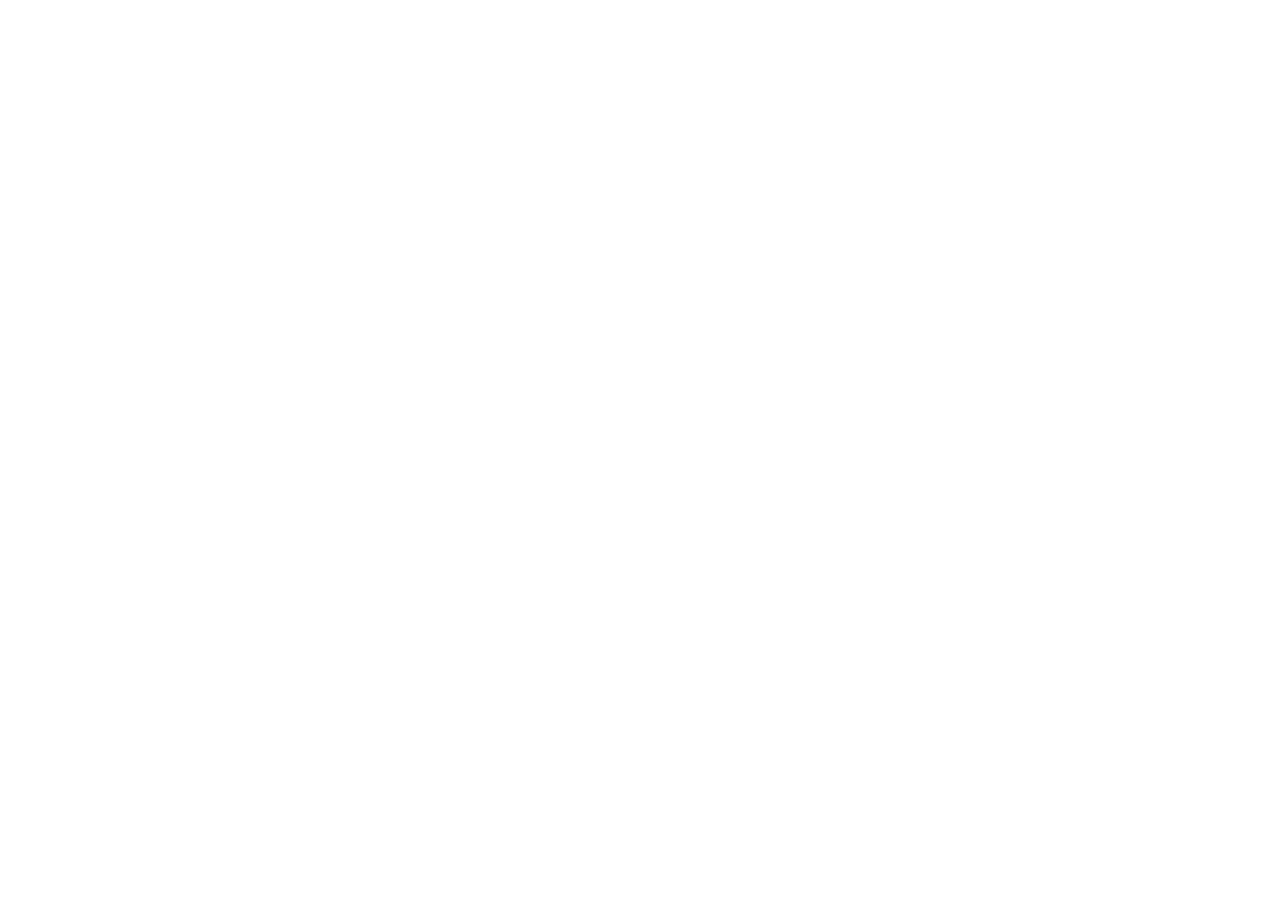
==== index.html @ a35efc9f "Migrate code to shared repo" ====
<html>
  <head>
    <script src="https://aframe.io/releases/0.3.0/aframe.min.js"></script>
    <script src="webvr-polyfill.js"></script>
    <script src="https://code.jquery.com/jquery-3.1.1.min.js" 
        integrity="sha256-hVVnYaiADRTO2PzUGmuLJr8BLUSjGIZsDYGmIJLv2b8="   
        crossorigin="anonymous"></script>
    <script src="controls.js"></script>
  </head>
    <body>
        <a-scene>
            <a-camera>
                <a-cursor></a-cursor>
            </a-camera>

            <!-- 1ST ROW -->
            <a-box y="5" x="1" position="-0.7 2.4 -1.5" rotation="0" width="0.3" height="0.3" depth="0.05" color="#4CC3D9"></a-box>
            <a-box y="5" x="2" position="-0.35 2.4 -1.5" rotation="0" width="0.3" height="0.3" depth="0.05" color="#4CC3D9"></a-box>
            <a-box y="5" x="3" position="0 2.4 -1.5" rotation="0" width="0.3" height="0.3" depth="0.05" color="#4CC3D9"></a-box>
            <a-box y="5" x="4" position="0.35 2.4 -1.5" rotation="0" width="0.3" height="0.3" depth="0.05" color="#4CC3D9"></a-box>
            <a-box y="5" x="5" position="0.7 2.4 -1.5" rotation="0" width="0.3" height="0.3" depth="0.05" color="#4CC3D9"></a-box>

            <!-- 2ND ROW -->
            <a-box y="4" x="1" position="-0.7 2 -1.5" rotation="0" width="0.3" height="0.3" depth="0.05" color="#4CC3D9"></a-box>
            <a-box y="4" x="2" position="-0.35 2 -1.5" rotation="0" width="0.3" height="0.3" depth="0.05" color="#4CC3D9"></a-box>
            <a-box y="4" x="3" position="0 2 -1.5" rotation="0" width="0.3" height="0.3" depth="0.05" color="#4CC3D9"></a-box>
            <a-box y="4" x="4" position="0.35 2 -1.5" rotation="0" width="0.3" height="0.3" depth="0.05" color="#4CC3D9"></a-box>
            <a-box y="4" x="5" position="0.7 2 -1.5" rotation="0" width="0.3" height="0.3" depth="0.05" color="#4CC3D9"></a-box>

            <!-- 3RD ROW -->
            <a-box y="3" x="1" position="-0.7 1.6 -1.5" rotation="0" width="0.3" height="0.3" depth="0.05" color="#4CC3D9"></a-box>
            <a-box y="3" x="2" position="-0.35 1.6 -1.5" rotation="0" width="0.3" height="0.3" depth="0.05" color="#4CC3D9"></a-box>
            <a-box y="3" x="3" position="0 1.6 -1.5" rotation="0" width="0.3" height="0.3" depth="0.05" color="#4CC3D9"></a-box>
            <a-box y="3" x="4" position="0.35 1.6 -1.5" rotation="0" width="0.3" height="0.3" depth="0.05" color="#4CC3D9"></a-box>
            <a-box y="3" x="5" position="0.7 1.6 -1.5" rotation="0" width="0.3" height="0.3" depth="0.05" color="#4CC3D9"></a-box>

            <!-- 4TH ROW -->
            <a-box y="2" x="1" position="-0.7 1.2 -1.5" rotation="0" width="0.3" height="0.3" depth="0.05" color="#4CC3D9"></a-box>
            <a-box y="2" x="2" position="-0.35 1.2 -1.5" rotation="0" width="0.3" height="0.3" depth="0.05" color="#4CC3D9"></a-box>
            <a-box y="2" x="3" position="0 1.2 -1.5" rotation="0" width="0.3" height="0.3" depth="0.05" color="#4CC3D9"></a-box>
            <a-box y="2" x="4" position="0.35 1.2 -1.5" rotation="0" width="0.3" height="0.3" depth="0.05" color="#4CC3D9"></a-box>
            <a-box y="2" x="5" position="0.7 1.2 -1.5" rotation="0" width="0.3" height="0.3" depth="0.05" color="#4CC3D9"></a-box>

            <!-- BOTTOM ROW -->
            <a-box y="1" x="1" position="-0.7 0.8 -1.5" rotation="0" width="0.3" height="0.3" depth="0.05" color="#4CC3D9"></a-box>
            <a-box y="1" x="2" position="-0.35 0.8 -1.5" rotation="0" width="0.3" height="0.3" depth="0.05" color="#4CC3D9"></a-box>
            <a-box y="1" x="3" position="0 0.8 -1.5" rotation="0" width="0.3" height="0.3" depth="0.05" color="#4CC3D9"></a-box>
            <a-box y="1" x="4" position="0.35 0.8 -1.5" rotation="0" width="0.3" height="0.3" depth="0.05" color="#4CC3D9"></a-box>
            <a-box y="1" x="5" position="0.7 0.8 -1.5" rotation="0" width="0.3" height="0.3" depth="0.05" color="#4CC3D9"></a-box>
        
        <a-sky color="#ECECEC"></a-sky>
        </a-scene>
    </body>
</html>
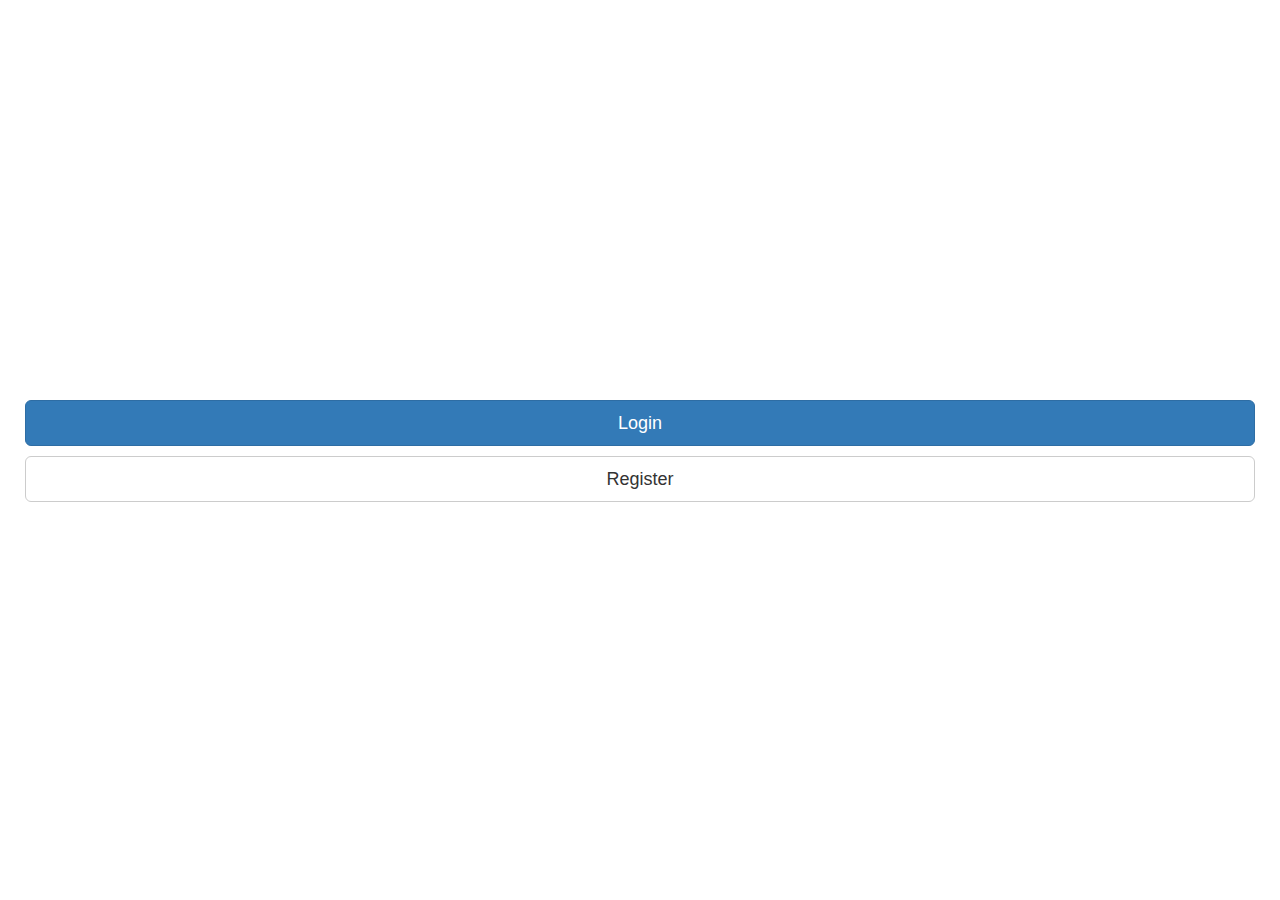
==== commit e1146ed9: "Update file structure" ====
--- a/index.html
+++ b/index.html
@@ -1,54 +1,21 @@
 <html>
-  <head>
-    <script src="https://aframe.io/releases/0.3.0/aframe.min.js"></script>
-    <script src="webvr-polyfill.js"></script>
-    <script src="https://code.jquery.com/jquery-3.1.1.min.js" 
-        integrity="sha256-hVVnYaiADRTO2PzUGmuLJr8BLUSjGIZsDYGmIJLv2b8="   
-        crossorigin="anonymous"></script>
-    <script src="controls.js"></script>
-  </head>
+    <head>
+        <link 
+            rel="stylesheet" 
+            href="https://maxcdn.bootstrapcdn.com/bootstrap/3.3.7/css/bootstrap.min.css" 
+            integrity="sha384-BVYiiSIFeK1dGmJRAkycuHAHRg32OmUcww7on3RYdg4Va+PmSTsz/K68vbdEjh4u" 
+            crossorigin="anonymous">
+        <meta name="viewport" content="width=device-width, initial-scale=1, maximum-scale=1, user-scalable=no">
+        <link rel="stylesheet" type="text/css" href="css/menu.css">
+    </head>
     <body>
-        <a-scene>
-            <a-camera>
-                <a-cursor></a-cursor>
-            </a-camera>
-
-            <!-- 1ST ROW -->
-            <a-box y="5" x="1" position="-0.7 2.4 -1.5" rotation="0" width="0.3" height="0.3" depth="0.05" color="#4CC3D9"></a-box>
-            <a-box y="5" x="2" position="-0.35 2.4 -1.5" rotation="0" width="0.3" height="0.3" depth="0.05" color="#4CC3D9"></a-box>
-            <a-box y="5" x="3" position="0 2.4 -1.5" rotation="0" width="0.3" height="0.3" depth="0.05" color="#4CC3D9"></a-box>
-            <a-box y="5" x="4" position="0.35 2.4 -1.5" rotation="0" width="0.3" height="0.3" depth="0.05" color="#4CC3D9"></a-box>
-            <a-box y="5" x="5" position="0.7 2.4 -1.5" rotation="0" width="0.3" height="0.3" depth="0.05" color="#4CC3D9"></a-box>
-
-            <!-- 2ND ROW -->
-            <a-box y="4" x="1" position="-0.7 2 -1.5" rotation="0" width="0.3" height="0.3" depth="0.05" color="#4CC3D9"></a-box>
-            <a-box y="4" x="2" position="-0.35 2 -1.5" rotation="0" width="0.3" height="0.3" depth="0.05" color="#4CC3D9"></a-box>
-            <a-box y="4" x="3" position="0 2 -1.5" rotation="0" width="0.3" height="0.3" depth="0.05" color="#4CC3D9"></a-box>
-            <a-box y="4" x="4" position="0.35 2 -1.5" rotation="0" width="0.3" height="0.3" depth="0.05" color="#4CC3D9"></a-box>
-            <a-box y="4" x="5" position="0.7 2 -1.5" rotation="0" width="0.3" height="0.3" depth="0.05" color="#4CC3D9"></a-box>
-
-            <!-- 3RD ROW -->
-            <a-box y="3" x="1" position="-0.7 1.6 -1.5" rotation="0" width="0.3" height="0.3" depth="0.05" color="#4CC3D9"></a-box>
-            <a-box y="3" x="2" position="-0.35 1.6 -1.5" rotation="0" width="0.3" height="0.3" depth="0.05" color="#4CC3D9"></a-box>
-            <a-box y="3" x="3" position="0 1.6 -1.5" rotation="0" width="0.3" height="0.3" depth="0.05" color="#4CC3D9"></a-box>
-            <a-box y="3" x="4" position="0.35 1.6 -1.5" rotation="0" width="0.3" height="0.3" depth="0.05" color="#4CC3D9"></a-box>
-            <a-box y="3" x="5" position="0.7 1.6 -1.5" rotation="0" width="0.3" height="0.3" depth="0.05" color="#4CC3D9"></a-box>
-
-            <!-- 4TH ROW -->
-            <a-box y="2" x="1" position="-0.7 1.2 -1.5" rotation="0" width="0.3" height="0.3" depth="0.05" color="#4CC3D9"></a-box>
-            <a-box y="2" x="2" position="-0.35 1.2 -1.5" rotation="0" width="0.3" height="0.3" depth="0.05" color="#4CC3D9"></a-box>
-            <a-box y="2" x="3" position="0 1.2 -1.5" rotation="0" width="0.3" height="0.3" depth="0.05" color="#4CC3D9"></a-box>
-            <a-box y="2" x="4" position="0.35 1.2 -1.5" rotation="0" width="0.3" height="0.3" depth="0.05" color="#4CC3D9"></a-box>
-            <a-box y="2" x="5" position="0.7 1.2 -1.5" rotation="0" width="0.3" height="0.3" depth="0.05" color="#4CC3D9"></a-box>
-
-            <!-- BOTTOM ROW -->
-            <a-box y="1" x="1" position="-0.7 0.8 -1.5" rotation="0" width="0.3" height="0.3" depth="0.05" color="#4CC3D9"></a-box>
-            <a-box y="1" x="2" position="-0.35 0.8 -1.5" rotation="0" width="0.3" height="0.3" depth="0.05" color="#4CC3D9"></a-box>
-            <a-box y="1" x="3" position="0 0.8 -1.5" rotation="0" width="0.3" height="0.3" depth="0.05" color="#4CC3D9"></a-box>
-            <a-box y="1" x="4" position="0.35 0.8 -1.5" rotation="0" width="0.3" height="0.3" depth="0.05" color="#4CC3D9"></a-box>
-            <a-box y="1" x="5" position="0.7 0.8 -1.5" rotation="0" width="0.3" height="0.3" depth="0.05" color="#4CC3D9"></a-box>
-        
-        <a-sky color="#ECECEC"></a-sky>
-        </a-scene>
+        <div class="container-fluid" id="appBlock">
+            <div class="row" id="menuOptions">
+                <div class="col-sm-12">
+                    <a href="VRgame.html" type="button" class="menuBtn btn btn-primary btn-lg btn-block">Login</a>
+                    <a href="" type="button" class="menuBtn btn btn-default btn-lg btn-block">Register</a>
+                </div>               
+            </div>
+        </div>
     </body>
 </html>--- a/css/menu.css
+++ b/css/menu.css
@@ -0,0 +1,21 @@
+* {
+    box-sizing: border-box;   
+}
+
+#appBlock {
+    height: 100vh;
+    position: relative;
+}
+
+#appBlock #menuOptions {
+    position: absolute;
+    top: 50%;
+    height: 100px;
+    width: 100%;
+    margin-top: -50px;
+    padding: 0px 10px;
+}
+
+.menuBtn {
+    margin-bottom: 10px;
+}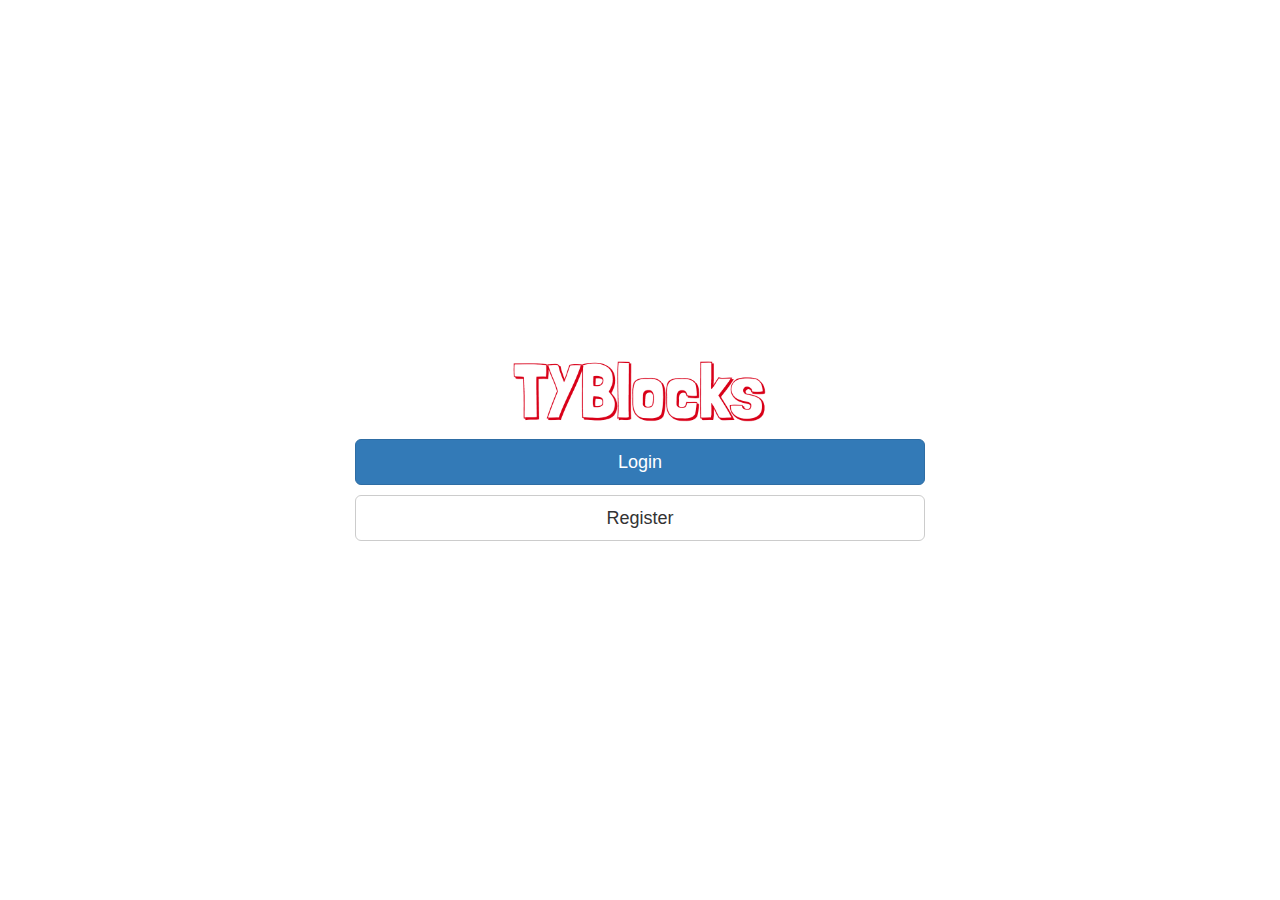
==== commit cb7e866b: "Make site responsive and start menu system" ====
--- a/index.html
+++ b/index.html
@@ -6,14 +6,57 @@
             integrity="sha384-BVYiiSIFeK1dGmJRAkycuHAHRg32OmUcww7on3RYdg4Va+PmSTsz/K68vbdEjh4u" 
             crossorigin="anonymous">
         <meta name="viewport" content="width=device-width, initial-scale=1, maximum-scale=1, user-scalable=no">
+        <script src="https://code.jquery.com/jquery-3.1.1.min.js" 
+            integrity="sha256-hVVnYaiADRTO2PzUGmuLJr8BLUSjGIZsDYGmIJLv2b8="   
+            crossorigin="anonymous"></script>
         <link rel="stylesheet" type="text/css" href="css/menu.css">
+        <script src="js/menuLogic.js"></script>
     </head>
     <body>
         <div class="container-fluid" id="appBlock">
             <div class="row" id="menuOptions">
-                <div class="col-sm-12">
-                    <a href="VRgame.html" type="button" class="menuBtn btn btn-primary btn-lg btn-block">Login</a>
-                    <a href="" type="button" class="menuBtn btn btn-default btn-lg btn-block">Register</a>
+                <div class="col-xs-12 menuContainer">
+
+                    <div id="mainLogo">
+                        <img src="resources/logo.png"></img>
+                    </div>
+
+                    <div id="mainMenu">
+                        <button id="mainMenu-loginBtn" type="button" onclick="navigateLogin()" class="menuBtn btn btn-primary btn-lg btn-block">
+                            Login
+                        </button>
+                        <button id="mainMenu-registerBtn" type="button" onclick="navigateRegister()" class="menuBtn btn btn-default btn-lg btn-block">
+                            Register
+                        </button>                        
+                    </div>
+
+                    <form id="mainMenu-loginMenu" style="display: none">
+                        <div class="form-group row">
+                            <input type="email" class="form-control" placeholder="Enter email"> 
+                        </div>    
+                        <div class="form-group row">
+                            <input type="password" class="form-control" placeholder="Enter password">  
+                        </div> 
+
+                        <div class="col-xs-12">
+                            <div class="col-xs-6">
+                                
+                            </div>
+                            <div class="col-xs-6">
+                            
+                            </div>
+                        </div>                       
+                    </form>
+
+                    <form id="mainMenu-registerMenu" style="display: none">
+                        <div class="form-group row">
+                            <input type="email" class="form-control" placeholder="Enter email"> 
+                        </div>    
+                        <div class="form-group row">
+                            <input type="password" class="form-control" placeholder="Enter password">  
+                        </div>                        
+                    </form>  
+
                 </div>               
             </div>
         </div>
--- a/css/menu.css
+++ b/css/menu.css
@@ -8,14 +8,34 @@
 }
 
 #appBlock #menuOptions {
-    position: absolute;
-    top: 50%;
-    height: 100px;
-    width: 100%;
-    margin-top: -50px;
-    padding: 0px 10px;
+    display: flex;
+    flex-direction: column;
+    justify-content: center;
+    height: 100%;
 }
 
 .menuBtn {
     margin-bottom: 10px;
+}
+
+.menuBtn #mainMenu-registerBtn {
+    color: #337ab7;
+}
+
+.menuContainer {
+    float: none;
+    margin: 0 auto;
+    max-width: 600px;
+}
+
+#mainLogo img {
+    width: 75%;
+    display: block;
+    margin: auto;
+}
+
+@media screen and (min-width: 768px) {
+    #mainLogo img {
+        width: 50%;
+    }
 }